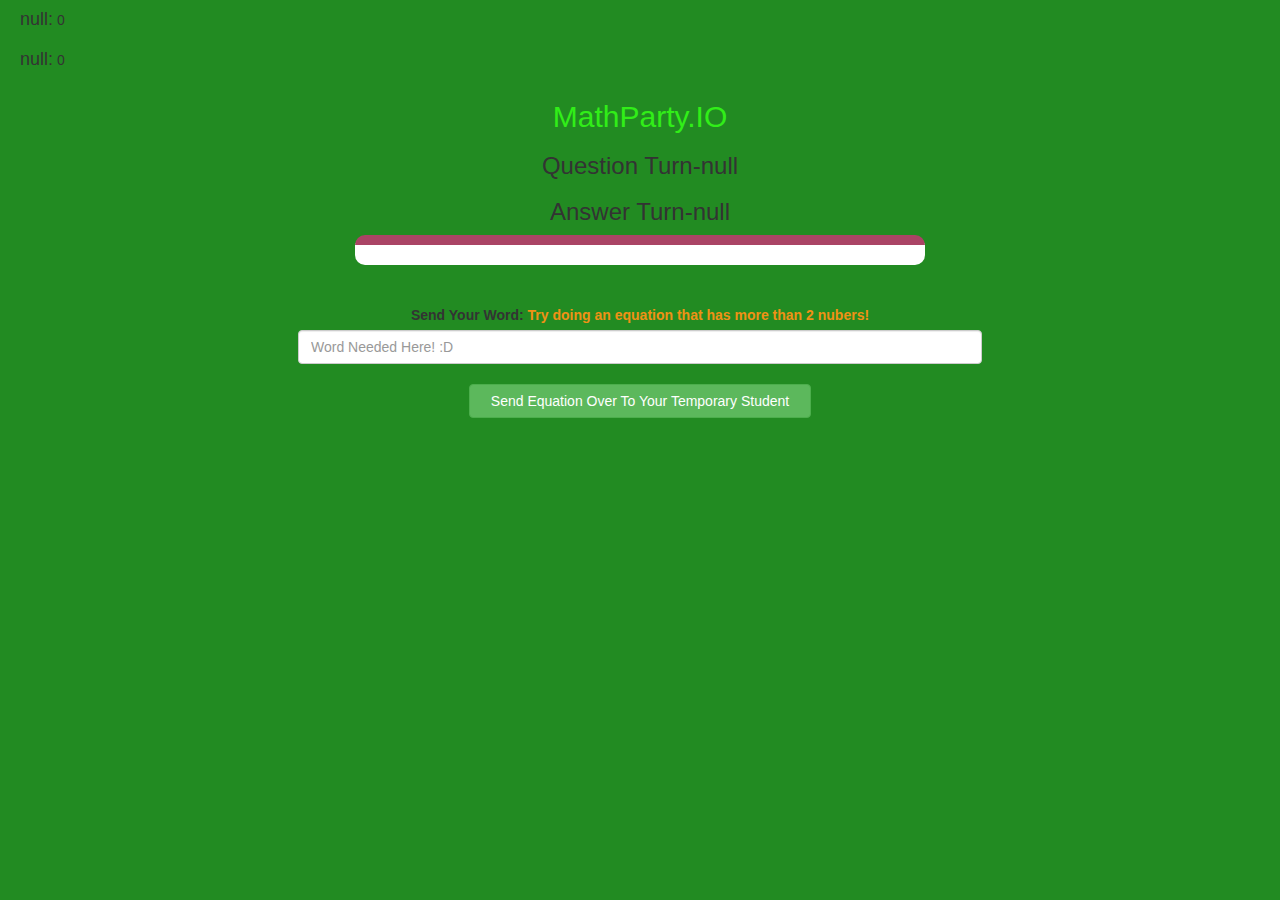
==== game_page.html @ 0a901789 "Add files via upload" ====
<!DOCTYPE html>
<html>
<head>
	<title>Guess The Word</title>

<meta name="viewport" content="width=device-width, initial-scale=1">
<link rel="stylesheet" href="https://maxcdn.bootstrapcdn.com/bootstrap/3.4.0/css/bootstrap.min.css">
<script src="https://ajax.googleapis.com/ajax/libs/jquery/3.4.1/jquery.min.js"></script>
<script src="https://maxcdn.bootstrapcdn.com/bootstrap/3.4.0/js/bootstrap.min.js"></script>

<link rel="stylesheet" type="text/css" href="style.css">
</head>
<body>
	<h4 id="player1_name"></h4>
	<span id="player1_score"></span>
	<br>
	<h4 id="player2_name"></h4>
	<span id="player2_score"></span>

<div class="container">
	<center>
		<h2 style="color: rgb(49, 238, 24);">MathParty.IO</h2>
		<h3 id="player_question"></h3>
		<h3 id="player_answer"></h3>
		<div id="output" class="col-lg-6"></div>

		<br>
		<br>

		<label>Send Your Word: <b style="color: rgb(240, 145, 21)">Try doing an equation that has more than 2 nubers!</b></label>
		<input type="text" id="word" class="form-control" placeholder="Word Needed Here! :D">

		<br>
		<button id="check" onclick="check()" class="btn btn-success" style="width:30%";>Send Equation Over To Your Temporary Student</button>

	</center>
</div>

<script src="game_page.js"></script>
</body>
</html>
---- style.css ----
body
{
	background-color: forestgreen;
}

	.login_div1 , .login_div2
	{
		background:lightseagreen;
		padding: 10px;
		float: none;
		border-radius: 15px;
	}


#player1_name , #player2_name
{
	display: inline-block;
	margin-left: 20px;
}
#word
{
	width: 60%;
}
#word_display
{
	letter-spacing: 5px;
}
#output
{
background: white;
border-radius: 10px;
border-top: 10px solid #AA4465;
padding: 10px;
float: none;
text-align: left;
}
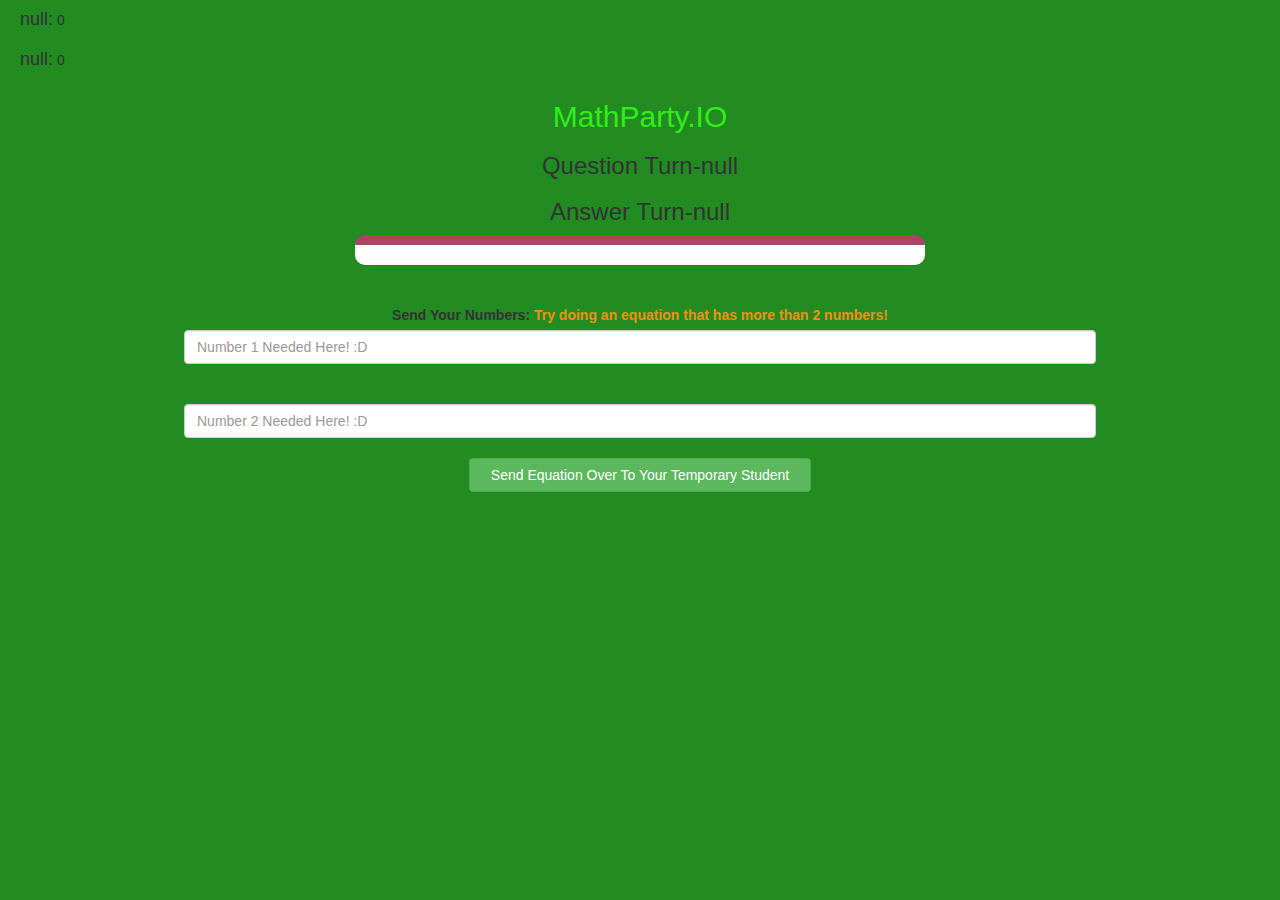
==== commit 6c0adf73: "Add files via upload" ====
--- a/game_page.html
+++ b/game_page.html
@@ -1,7 +1,7 @@
 <!DOCTYPE html>
 <html>
 <head>
-	<title>Guess The Word</title>
+	<title>Math Party</title>
 
 <meta name="viewport" content="width=device-width, initial-scale=1">
 <link rel="stylesheet" href="https://maxcdn.bootstrapcdn.com/bootstrap/3.4.0/css/bootstrap.min.css">
@@ -27,8 +27,11 @@
 		<br>
 		<br>
 
-		<label>Send Your Word: <b style="color: rgb(240, 145, 21)">Try doing an equation that has more than 2 nubers!</b></label>
-		<input type="text" id="word" class="form-control" placeholder="Word Needed Here! :D">
+		<label>Send Your Numbers: <b style="color: rgb(240, 145, 21)">Try doing an equation that has more than 2 numbers!</b></label>
+		<input type="text" id="word" class="form-control" placeholder="Number 1 Needed Here! :D">
+		<br>
+		<br>
+		<input type="text" id="wordtwo" class="form-control" placeholder="Number 2 Needed Here! :D">
 
 		<br>
 		<button id="check" onclick="check()" class="btn btn-success" style="width:30%";>Send Equation Over To Your Temporary Student</button>
--- a/style.css
+++ b/style.css
@@ -19,7 +19,11 @@
 }
 #word
 {
-	width: 60%;
+	width: 80%;
+}
+#wordtwo
+{
+	width: 80%;
 }
 #word_display
 {
